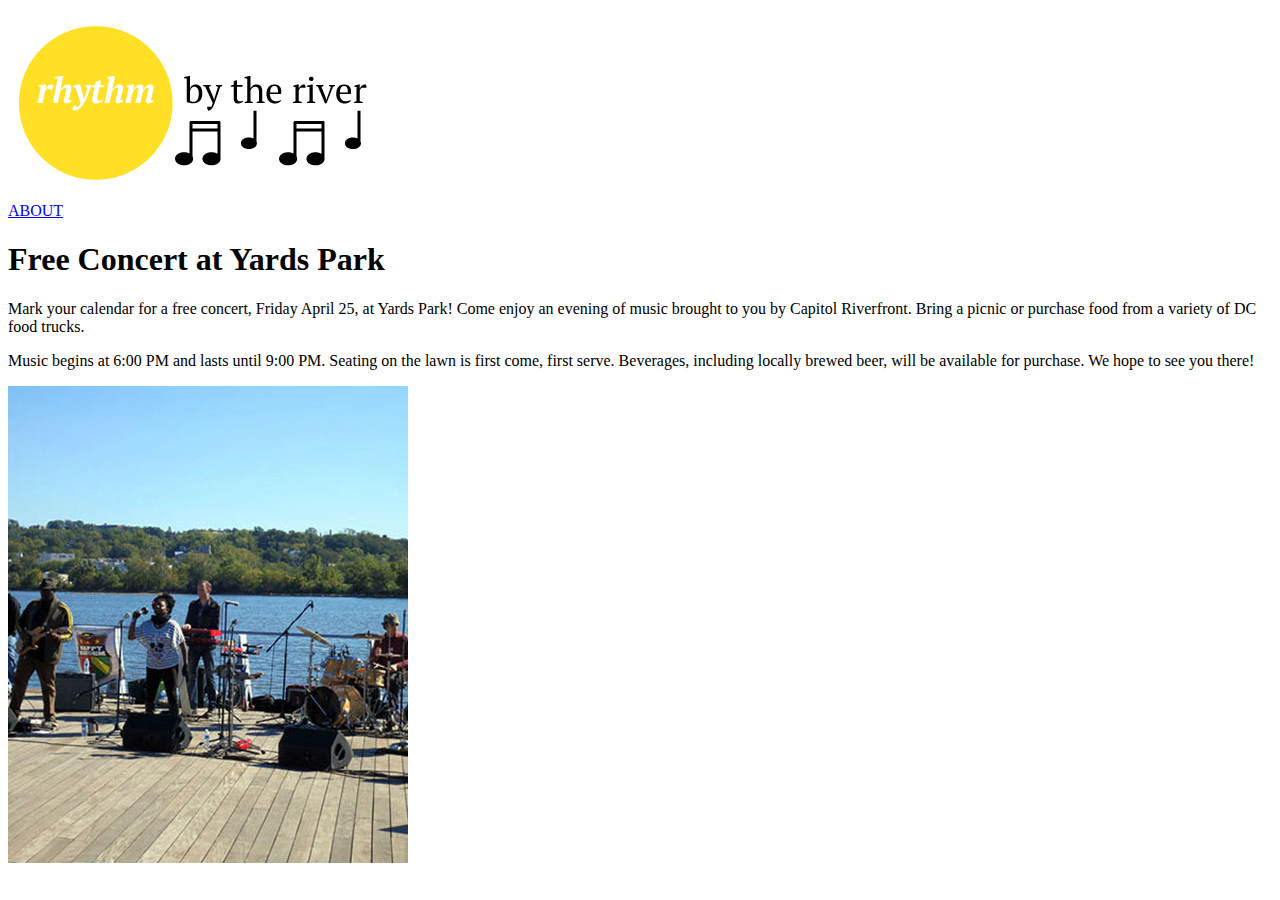
==== index.html @ 655bca97 "initial work on homepage" ====
<!DOCTYPE html>
<!--[if lt IE 7]>	   <html class="no-js lt-ie9 lt-ie8 lt-ie7"> <![endif]-->
<!--[if IE 7]>		   <html class="no-js lt-ie9 lt-ie8"> <![endif]-->
<!--[if IE 8]>		   <html class="no-js lt-ie9"> <![endif]-->
<!--[if gt IE 8]><!--> <html class="no-js"> <!--<![endif]-->
<head>
	<link href='http://fonts.googleapis.com/css?family=PT+Serif:400,700,400italic' rel='stylesheet' type='text/css'> 
	<link href='http://fonts.googleapis.com/css?family=PT+Sans:400,700,400italic,700italic' rel='stylesheet' type='text/css'>
	<meta charset="utf-8">
	<meta http-equiv="X-UA-Compatible" content="IE=edge">
	<title></title>
	<meta name="description" content="">
	
	<!-- Enable responsive layouts; tell browsers not to shrink pages to fit small screens -->
	<meta name="viewport" content="width=device-width, initial-scale=1">

	<!-- Load styles -->
	<!-- for production, combine all of these stylesheets -->
	<link rel="stylesheet" href="css/style.css">
	
	<script src="js/vendor/modernizr-2.6.2.min.js"></script>

</head>
<body>


	<!-- page content goes inside the container -->
	<div class="container clearfix">
	
	<div class="logo">
		
		<img src="img/logo.png" logo>
	
	</div>
	
	<div class="navigation">
	
		<a href="about.html"> ABOUT</a> 
		
	
	</div>
		
	<div class="text">

		<h1>Free Concert at Yards Park</h1>
		
		<h2></h2>

		<p> Mark your calendar for a free concert, Friday April 25, at Yards Park! 
			Come enjoy an evening of music brought to you by Capitol Riverfront. 
			Bring a picnic or purchase food from a variety of DC food trucks. 
		</p>

		<p> Music begins at 6:00 PM and lasts until 9:00 PM. 
		    Seating on the lawn is first come, first serve. 
		    Beverages, including locally brewed beer, will be available for purchase. 
		    We hope to see you there! 
		</p>
		
		</div>
	
	<div class="photo"> 
		
		<img src="img/concert.jpg" Riverfront concert>
	
	</div>
	

	

	<!-- Load scripts -->
	<script src="//ajax.googleapis.com/ajax/libs/jquery/1.10.2/jquery.min.js"></script>
	<script>window.jQuery || document.write('<script src="js/vendor/jquery-1.10.2.min.js"><\/script>')</script>
	<script src="js/plugins.js"></script>
	<script src="js/main.js"></script>

</body>
</html>
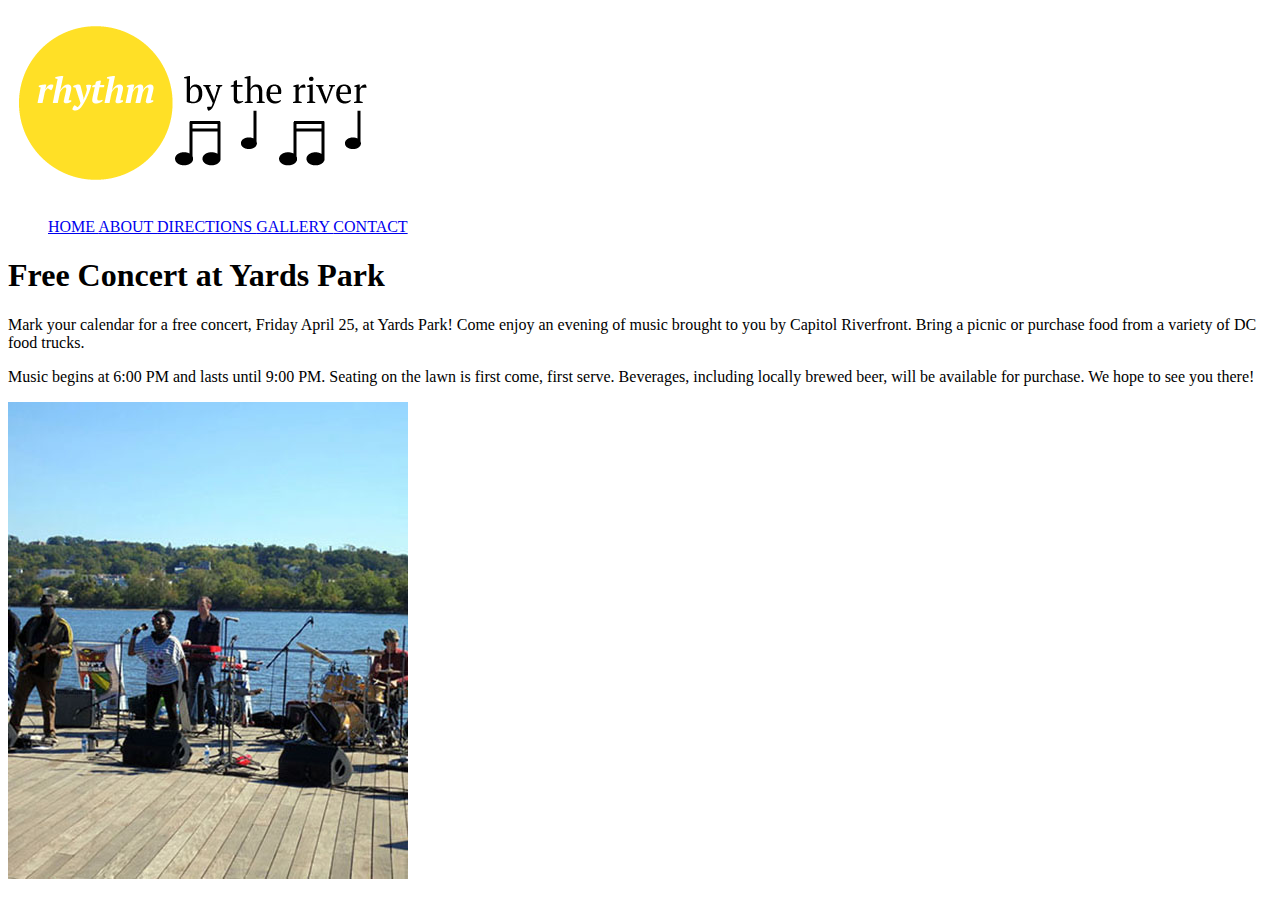
==== commit 44901584: "updates to homepage and navigation" ====
--- a/index.html
+++ b/index.html
@@ -32,19 +32,20 @@
 		<img src="img/logo.png" logo>
 	
 	</div>
+
 	
-	<div class="navigation">
+	<ul class="navigation">
+		<a href="index.html"> HOME </a>
+		<a href="about.html"> ABOUT </a>
+		<a href="directions.html"> DIRECTIONS </a>
+		<a href="gallery.html"> GALLERY </a>
+		<a href="contact.html"> CONTACT </a>
+	</ul>
 	
-		<a href="about.html"> ABOUT</a> 
-		
-	
-	</div>
 		
 	<div class="text">
 
 		<h1>Free Concert at Yards Park</h1>
-		
-		<h2></h2>
 
 		<p> Mark your calendar for a free concert, Friday April 25, at Yards Park! 
 			Come enjoy an evening of music brought to you by Capitol Riverfront. 
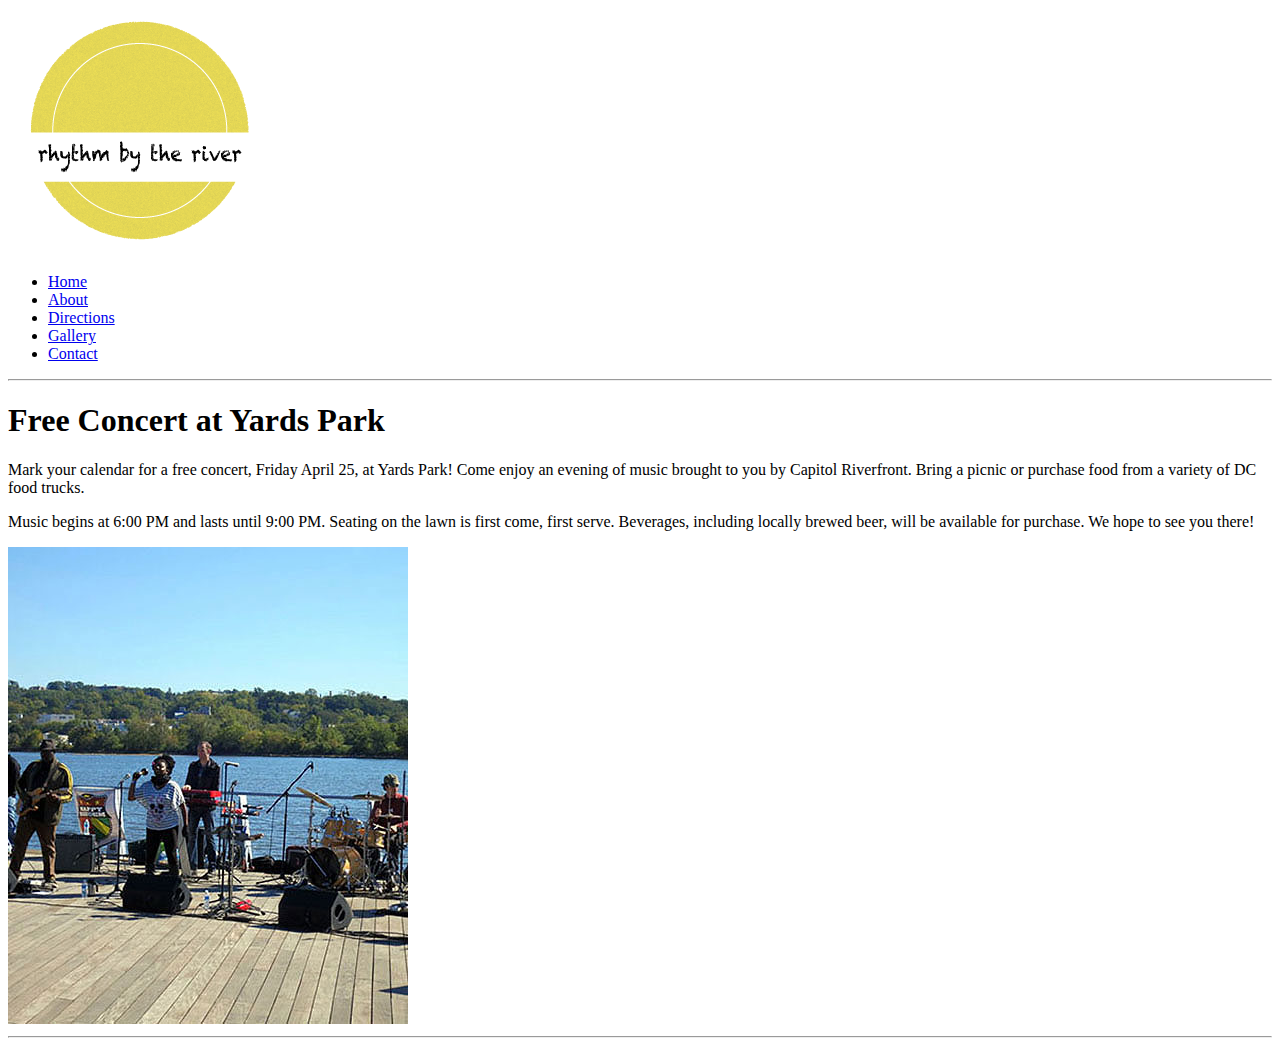
==== commit 072b9948: "new pages, extensive updates" ====
--- a/index.html
+++ b/index.html
@@ -33,16 +33,16 @@
 	
 	</div>
 
-	
 	<ul class="navigation">
-		<a href="index.html"> HOME </a>
-		<a href="about.html"> ABOUT </a>
-		<a href="directions.html"> DIRECTIONS </a>
-		<a href="gallery.html"> GALLERY </a>
-		<a href="contact.html"> CONTACT </a>
+		<li><a href="index.html"> Home </a></li> 
+		<li><a href="about.html"> About </a></li>
+		<li><a href="directions.html"> Directions </a></li> 
+		<li><a href="gallery.html"> Gallery </a></li>
+		<li><a href="contact.html"> Contact </a></li> 
 	</ul>
 	
-		
+	<hr/ >
+	
 	<div class="text">
 
 		<h1>Free Concert at Yards Park</h1>
@@ -66,7 +66,7 @@
 	
 	</div>
 	
-
+	<hr/ >
 	
 
 	<!-- Load scripts -->
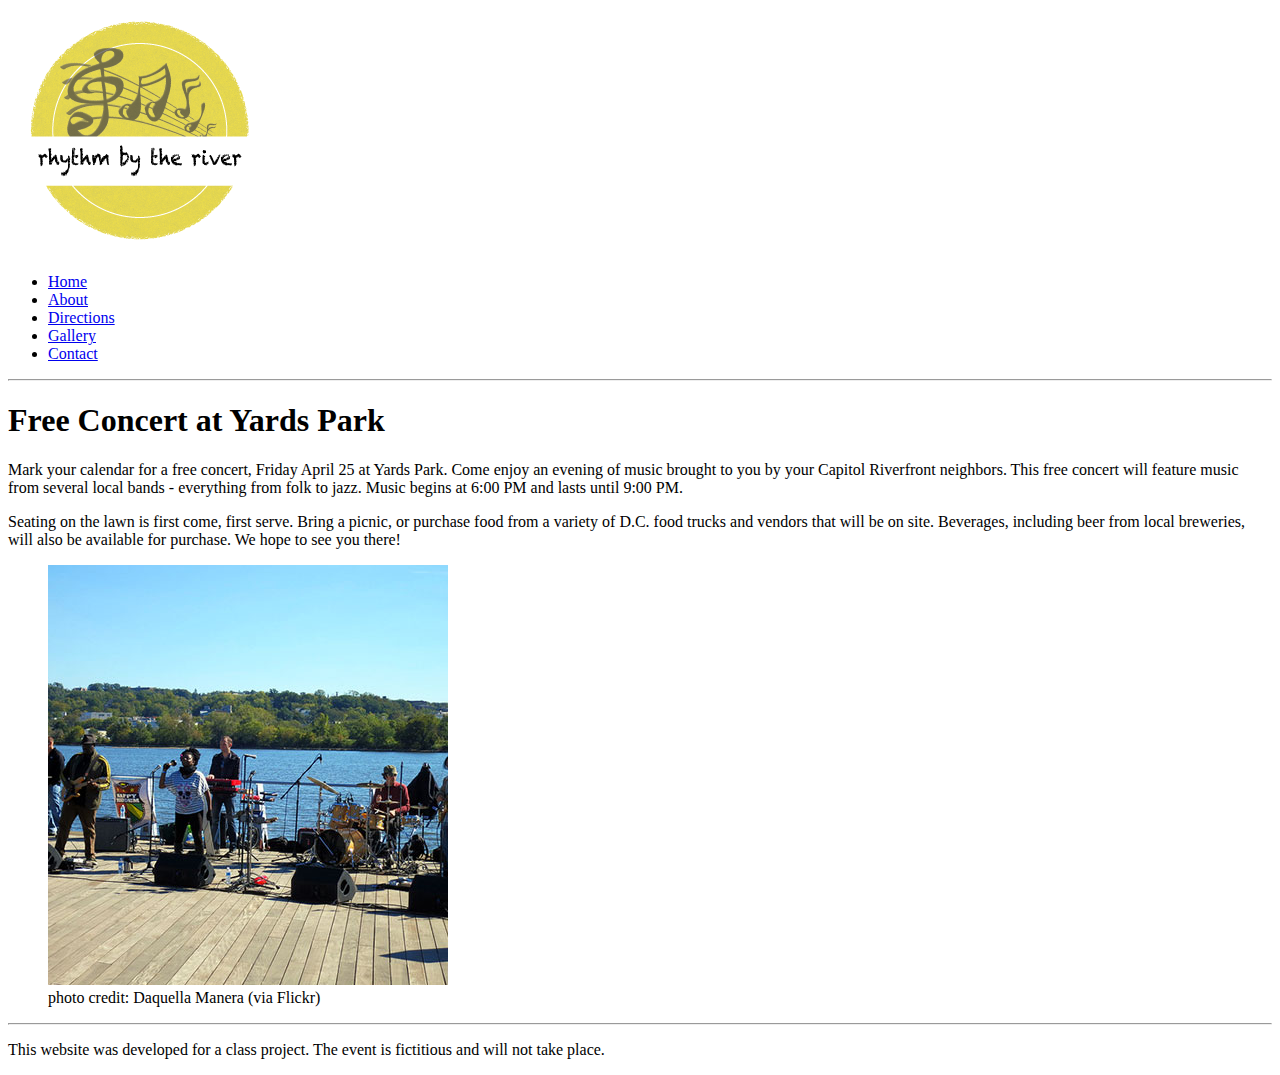
==== commit e17c09e8: "Final project upload" ====
--- a/index.html
+++ b/index.html
@@ -8,7 +8,7 @@
 	<link href='http://fonts.googleapis.com/css?family=PT+Sans:400,700,400italic,700italic' rel='stylesheet' type='text/css'>
 	<meta charset="utf-8">
 	<meta http-equiv="X-UA-Compatible" content="IE=edge">
-	<title></title>
+	<title>Yards Park Concert</title>
 	<meta name="description" content="">
 	
 	<!-- Enable responsive layouts; tell browsers not to shrink pages to fit small screens -->
@@ -21,10 +21,12 @@
 	<script src="js/vendor/modernizr-2.6.2.min.js"></script>
 
 </head>
+
 <body>
 
 
 	<!-- page content goes inside the container -->
+	
 	<div class="container clearfix">
 	
 	<div class="logo">
@@ -34,11 +36,13 @@
 	</div>
 
 	<ul class="navigation">
-		<li><a href="index.html"> Home </a></li> 
-		<li><a href="about.html"> About </a></li>
-		<li><a href="directions.html"> Directions </a></li> 
-		<li><a href="gallery.html"> Gallery </a></li>
-		<li><a href="contact.html"> Contact </a></li> 
+	
+		<li><a href="index.html" class="tab1 active"> Home </a></li> 
+		<li><a href="about.html" class="tab2 active"> About </a></li>
+		<li><a href="directions.html" class="tab3 active"> Directions </a></li> 
+		<li><a href="gallery.html" class="tab4 active"> Gallery </a></li>
+		<li><a href="contact.html" class="tab5 active"> Contact </a></li> 
+		
 	</ul>
 	
 	<hr/ >
@@ -47,33 +51,44 @@
 
 		<h1>Free Concert at Yards Park</h1>
 
-		<p> Mark your calendar for a free concert, Friday April 25, at Yards Park! 
-			Come enjoy an evening of music brought to you by Capitol Riverfront. 
-			Bring a picnic or purchase food from a variety of DC food trucks. 
-		</p>
+		<p> Mark your calendar for a free concert, Friday April 25 at Yards Park. 
+			Come enjoy an evening of music brought to you by your Capitol Riverfront neighbors. 
+			This free concert will feature music from several local bands - everything from
+			folk to jazz. Music begins at 6:00 PM and lasts until 9:00 PM. </p>
+		
 
-		<p> Music begins at 6:00 PM and lasts until 9:00 PM. 
-		    Seating on the lawn is first come, first serve. 
-		    Beverages, including locally brewed beer, will be available for purchase. 
-		    We hope to see you there! 
-		</p>
+		<p> Seating on the lawn is first come, first serve. 
+			Bring a picnic, or purchase food from a variety of D.C. food trucks and vendors 
+			that will be on site. Beverages, including beer from local breweries, will also
+			be available for purchase. We hope to see you there! </p>
 		
 		</div>
 	
-	<div class="photo"> 
+	<div class="photo">
+	
+		<figure> 
 		
-		<img src="img/concert.jpg" Riverfront concert>
+			<img src="img/concert.jpg" Riverfront concert>
+			<br /> 
+			<figcaption> photo credit: Daquella Manera (via Flickr) </figcaption>
+			
+		</figure>
 	
 	</div>
 	
 	<hr/ >
 	
+	<p class="disclaimer">This website was developed for a class project. 
+	The event is fictitious and will not take place. </p>
+	
+	</div>
+
 
 	<!-- Load scripts -->
 	<script src="//ajax.googleapis.com/ajax/libs/jquery/1.10.2/jquery.min.js"></script>
 	<script>window.jQuery || document.write('<script src="js/vendor/jquery-1.10.2.min.js"><\/script>')</script>
 	<script src="js/plugins.js"></script>
 	<script src="js/main.js"></script>
-
+		
 </body>
 </html>
